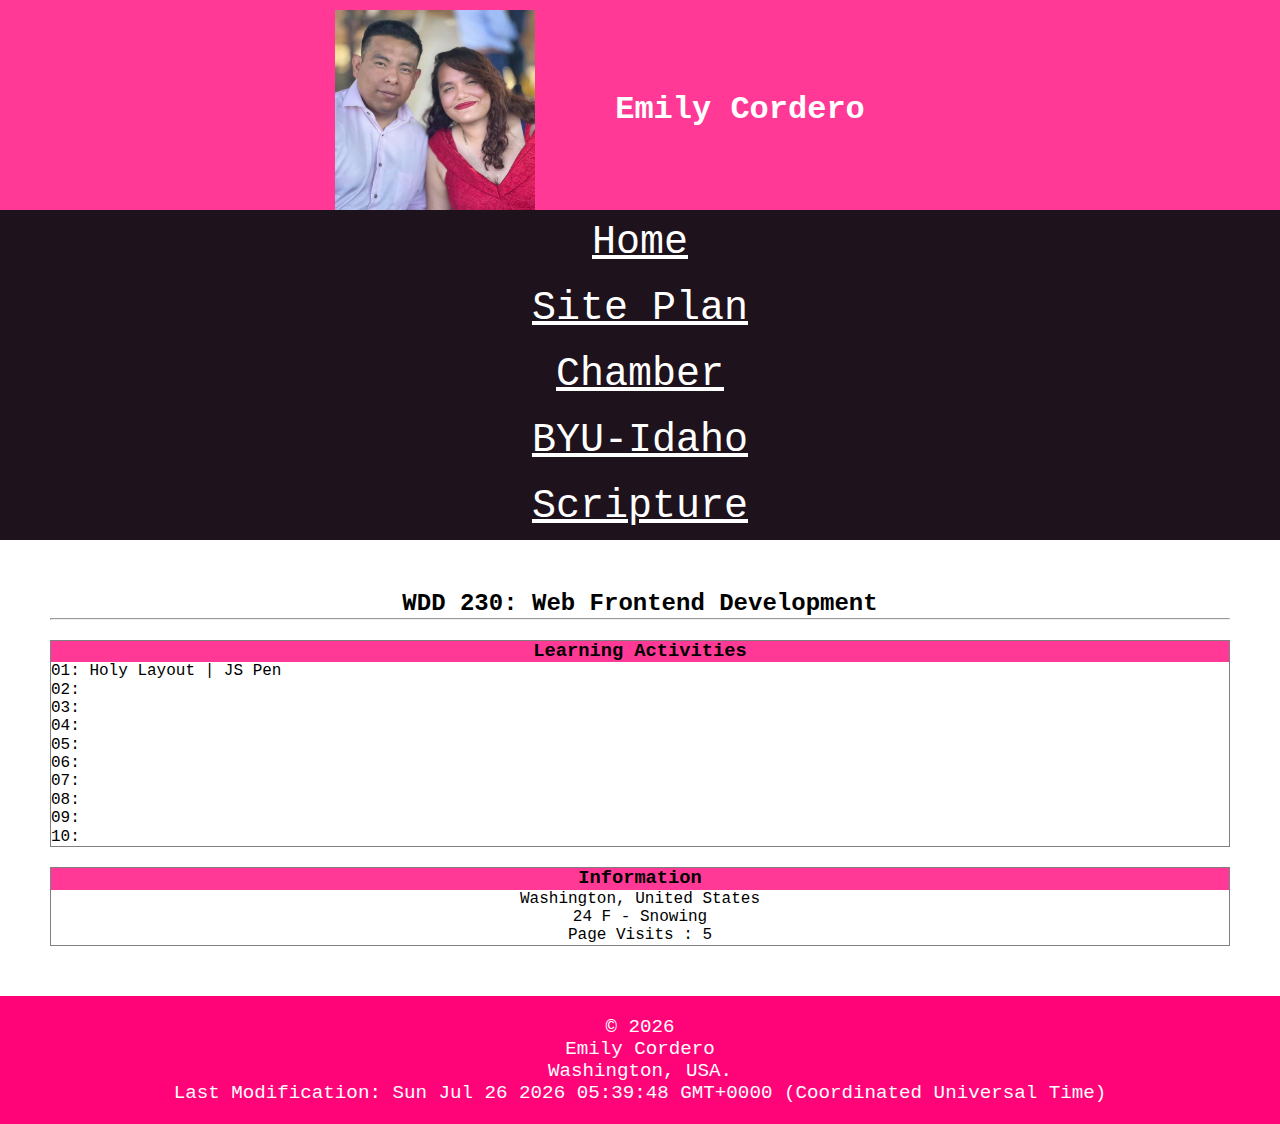
==== index.html @ 3462274f "added nprmalize.css" ====
<!DOCTYPE html>
<html lang = "en-US">
    <head>
        <meta charset="utf-8">
        <meta property="og:title" content="The Rock" />
        <meta property="og:type" content="video.movie" />
        <meta property="og:url" content="https://www.imdb.com/title/tt0117500/" />
        <meta property="og:image" content="https://ia.media-imdb.com/images/rock.jpg" />
        <meta name="twitter:card" content="summary_large_image">
        <title>Emily Cordero - WDD 230 - Web Frontend Development</title>
        <meta name="description" content="Welcome to WDD 230 - Web Frontend Development course assignment portal of Emily Cordero.">
        <meta name="viewport" content="width=device-width, initial-scale=1">
        <link rel="stylesheet" href="styles/normalize.css">
        <link rel="stylesheet" href="styles/base.css">
        <link rel="icon" href="favicon.ico">
    </head>
    <body>
        <header>
            <img title="picture" src="images/ecpicture.jpg" alt="Emily Cordero's Picture">
            <h1>Emily Cordero</h1>
        </header>
        <nav>
            <a href="#">Home</a>
            <a href="lesson03/chamber-site-plan.html">Site Plan</a>
            <a href="#">Chamber</a>
            <a href="https://www.byui.edu/" target="_blank">BYU-Idaho</a>
            <a href="https://www.churchofjesuschrist.org/study/scriptures/ot/job/42?lang=eng&id=p2#p2">Scripture</a>
        </nav>
        <main>
            <h2>WDD 230: Web Frontend Development</h2>
            <hr>
            <section class="card">
                <h3>Learning Activities</h3>
                <ul>
                    <li>01: <a href="https://codepen.io/emilycordero/pen/poYPaXr">Holy Layout</a> | <a href="https://codepen.io/emilycordero/pen/eYXWVqM">JS Pen</a></li>
                    <li>02: </li>
                    <li>03: </li>
                    <li>04: </li>
                    <li>05: </li>
                    <li>06: </li>
                    <li>07: </li>
                    <li>08: </li>
                    <li>09: </li>
                    <li>10: </li>
                </ul>
            </section>
            <section class="card">
                <h3>Information</h3>
                <p>Washington, United States</p>
                <p>24 F - Snowing</p>
                <p>Page Visits : 5</p>
                
            </section>
        </main>
        <footer>
            <p>&copy; <span id="year"></span></p>
            <p>Emily Cordero</p>
            <p>Washington, USA.</p>
            <p>Last Modification: <span id="lastModified"></span></p>
        </footer>
        <script src="scripts\getdates.js"></script>
    </body>
</html>
---- styles/base.css ----
* {
    margin: 0;
    padding: 0;
    box-sizing: border-box;
}
body {
    font-family: 'Courier New', Courier, monospace;
}

/*Mobile*/
header {
    background: rgb(255, 57, 149);
    display: flex;
    align-items: center;
    justify-content: center;
    text-align: center;
    padding-top: 10px;
    position: relative;
}

header img {
    max-width: 200px;
}
header h1 {
    font-family: 'Courier New', Courier, monospace;
    position: sticky;
    font-size: 2rem;
    display: inline-flex;
    justify-content: center;
    padding: 10px 80px;
    color: rgb(255, 255, 255);
}

nav {
    
    font-size: 40px;
    text-align: center;
    list-style: none;
    background-color: rgb(30, 18, 28);
}
nav a {
    display: block;
    padding: 10px;
    color:white;
}
nav a:hover {
    color: rgb(255, 229, 234);
}

main {
    display: block;
    text-align: center;
    margin: 50px;
}
section {
    border: 1px solid gray;
    margin-top: 20px;
}
section .cards {
    display: grid;
    gap: 10px;
    grid-template-columns: 80px;
    grid-template-rows: 80px 80px;
} 
section h3 {
    background: rgb(255, 57, 149);
    margin: 0;
}
section a {
    color: black;
    text-decoration: none;
}
section a:hover {
    color: pink;
}
section ul {
    list-style: none;
    text-align: left;
}

footer {
    text-align: center;
    background: rgb(255, 3, 121);
    padding: 20px;
    color: rgb(255, 255, 255);
    font-size: larger;
}

/* Larger View */
@media (min-width: 640px) {
    nav ul {
        display: flex;
    }
    nav ul li {
        flex: 1 1 100%;
    }
    
}
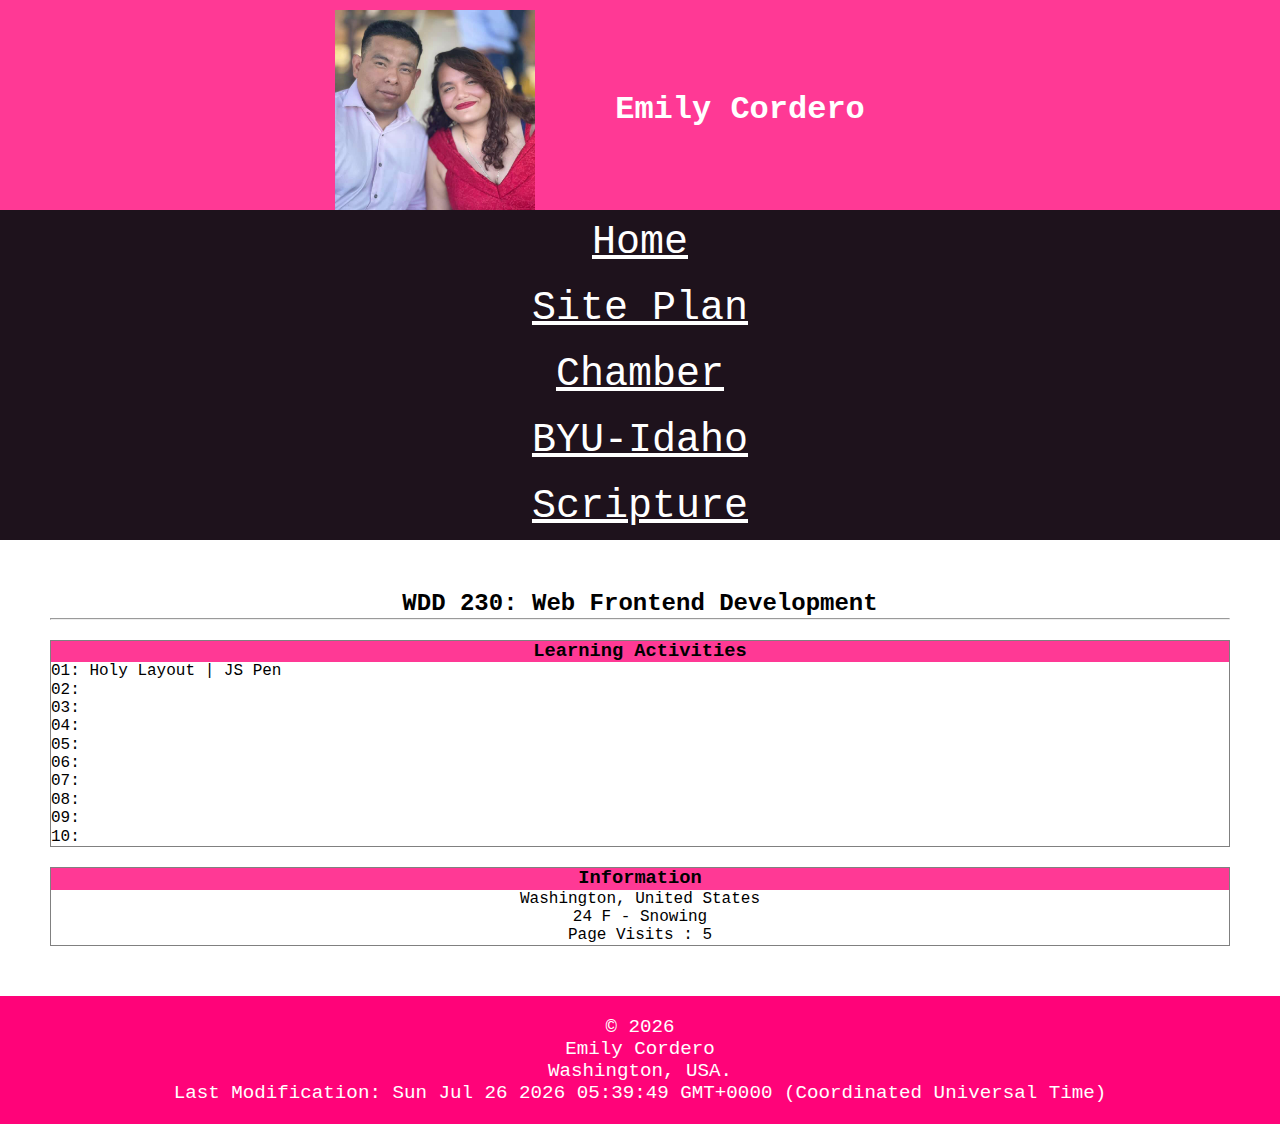
==== commit 19bbe4a1: "added another css" ====
--- a/index.html
+++ b/index.html
@@ -12,6 +12,7 @@
         <meta name="viewport" content="width=device-width, initial-scale=1">
         <link rel="stylesheet" href="styles/normalize.css">
         <link rel="stylesheet" href="styles/base.css">
+        <link rel="stylesheet" href="styles/larger.css">        
         <link rel="icon" href="favicon.ico">
     </head>
     <body>
--- a/styles/larger.css
+++ b/styles/larger.css
@@ -0,0 +1,10 @@
+/* Larger View */
+@media (min-width: 640px) {
+    nav ul {
+        display: flex;
+    }
+    nav ul li {
+        flex: 1 1 100%;
+    }
+    
+}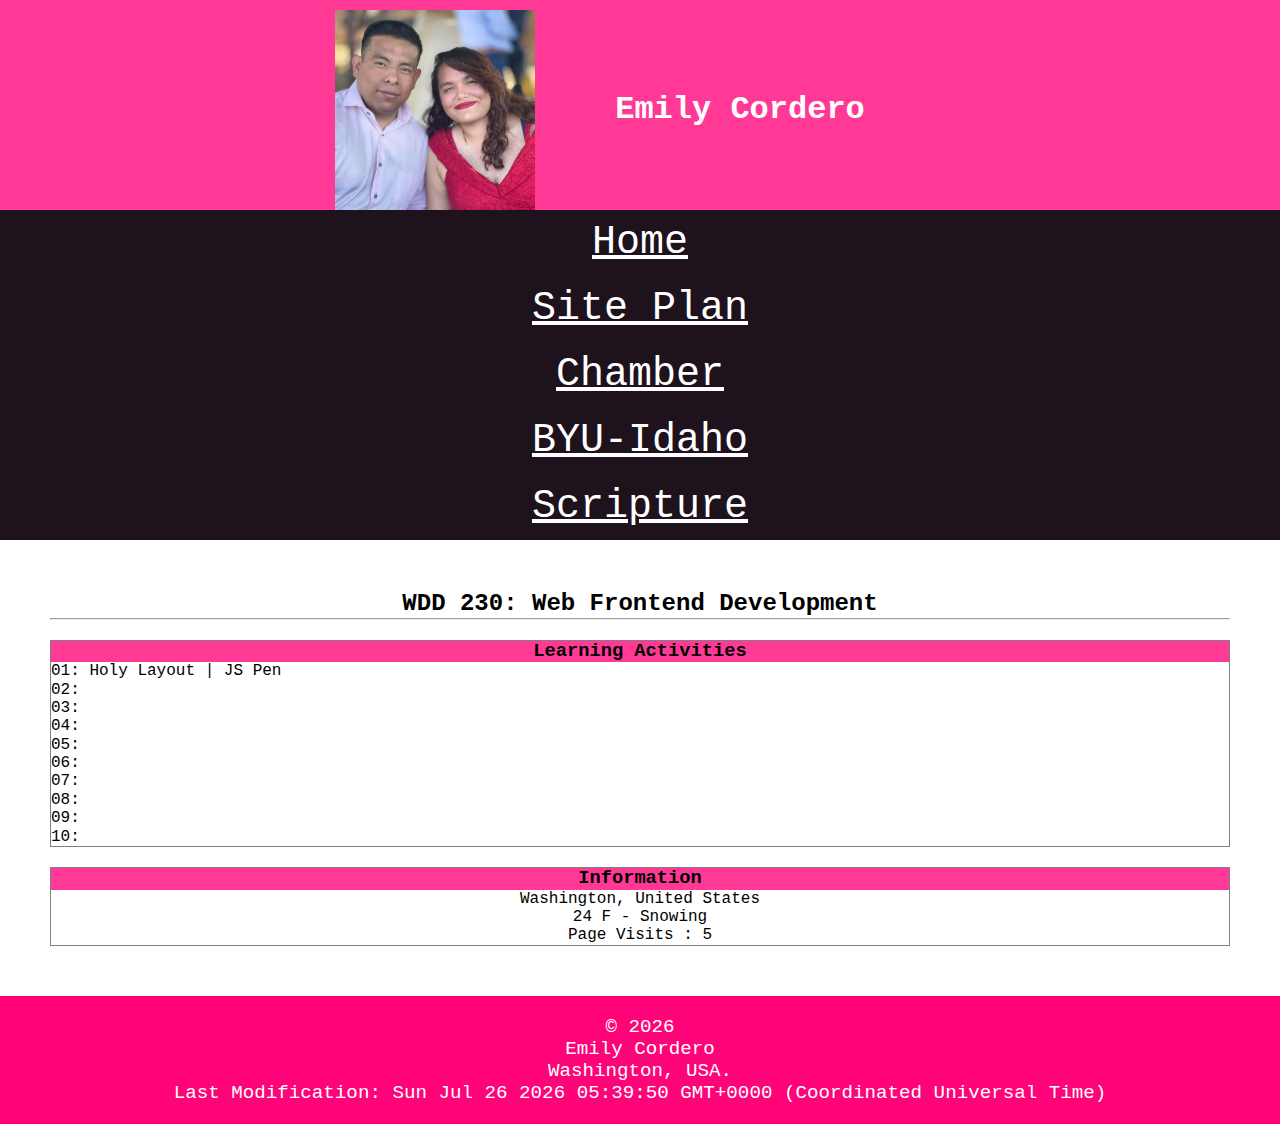
==== commit 03fe5d04: "fixed errors" ====
--- a/index.html
+++ b/index.html
@@ -2,10 +2,10 @@
 <html lang = "en-US">
     <head>
         <meta charset="utf-8">
-        <meta property="og:title" content="The Rock" />
-        <meta property="og:type" content="video.movie" />
-        <meta property="og:url" content="https://www.imdb.com/title/tt0117500/" />
-        <meta property="og:image" content="https://ia.media-imdb.com/images/rock.jpg" />
+        <meta property="og:title" content="The Rock">
+        <meta property="og:type" content="video.movie">
+        <meta property="og:url" content="https://www.imdb.com/title/tt0117500/">
+        <meta property="og:image" content="https://ia.media-imdb.com/images/rock.jpg">
         <meta name="twitter:card" content="summary_large_image">
         <title>Emily Cordero - WDD 230 - Web Frontend Development</title>
         <meta name="description" content="Welcome to WDD 230 - Web Frontend Development course assignment portal of Emily Cordero.">
@@ -59,6 +59,6 @@
             <p>Washington, USA.</p>
             <p>Last Modification: <span id="lastModified"></span></p>
         </footer>
-        <script src="scripts\getdates.js"></script>
+        <script src="scripts/getdates.js"></script>
     </body>
 </html>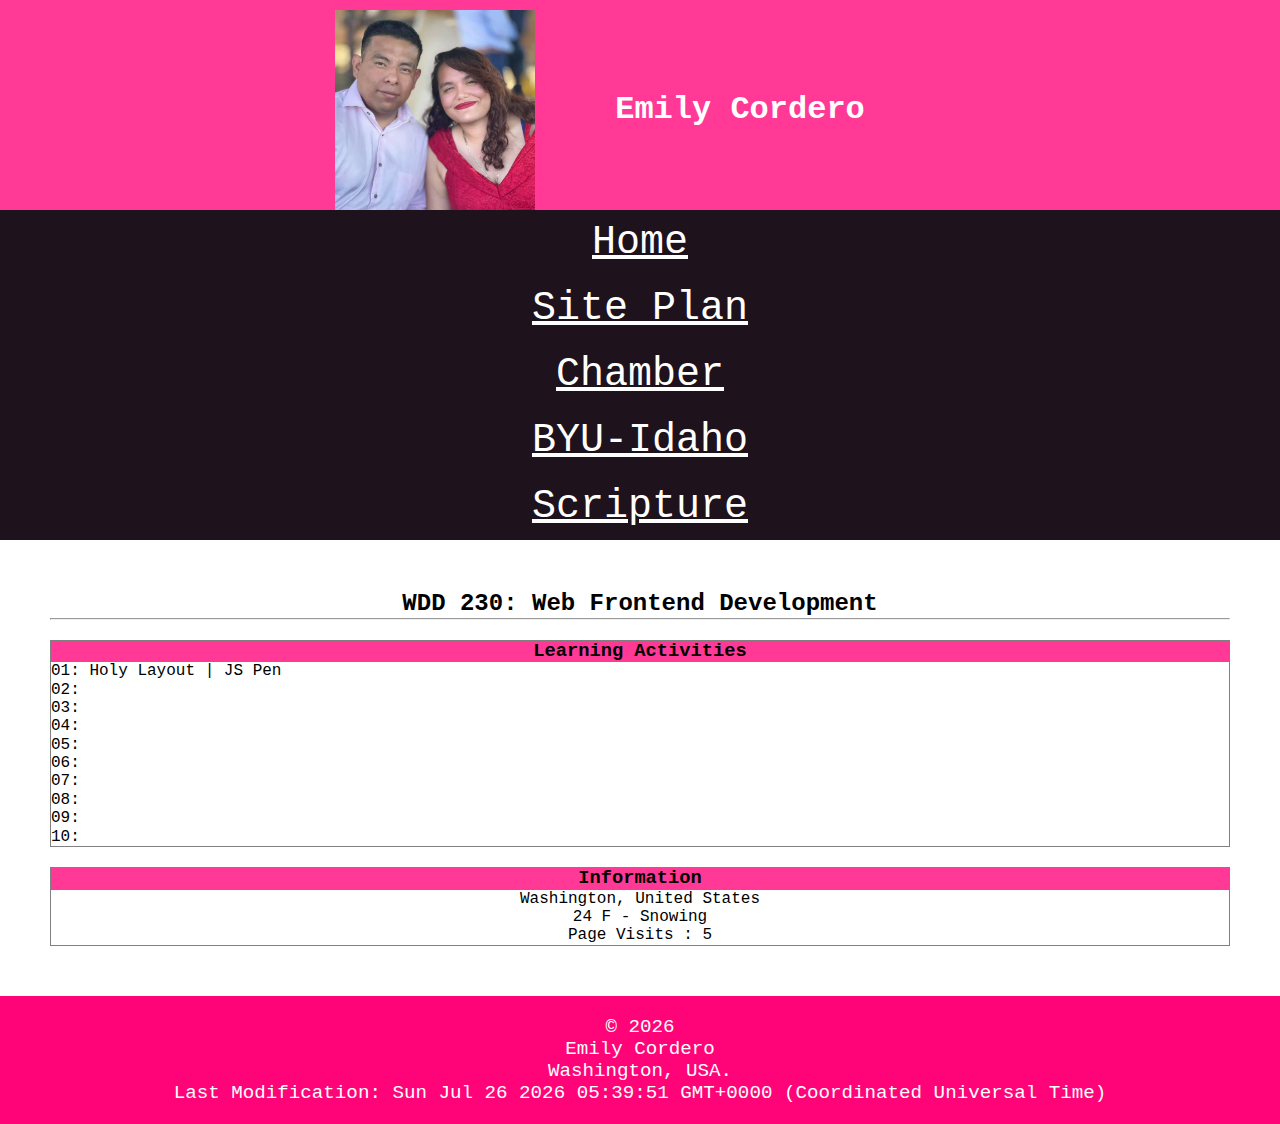
==== commit eb73a336: "added final validation" ====
--- a/index.html
+++ b/index.html
@@ -1,7 +1,8 @@
 <!DOCTYPE html>
-<html lang = "en-US">
+<html lang="en-US">
     <head>
         <meta charset="utf-8">
+        <meta author="Emily Cordero">
         <meta property="og:title" content="The Rock">
         <meta property="og:type" content="video.movie">
         <meta property="og:url" content="https://www.imdb.com/title/tt0117500/">
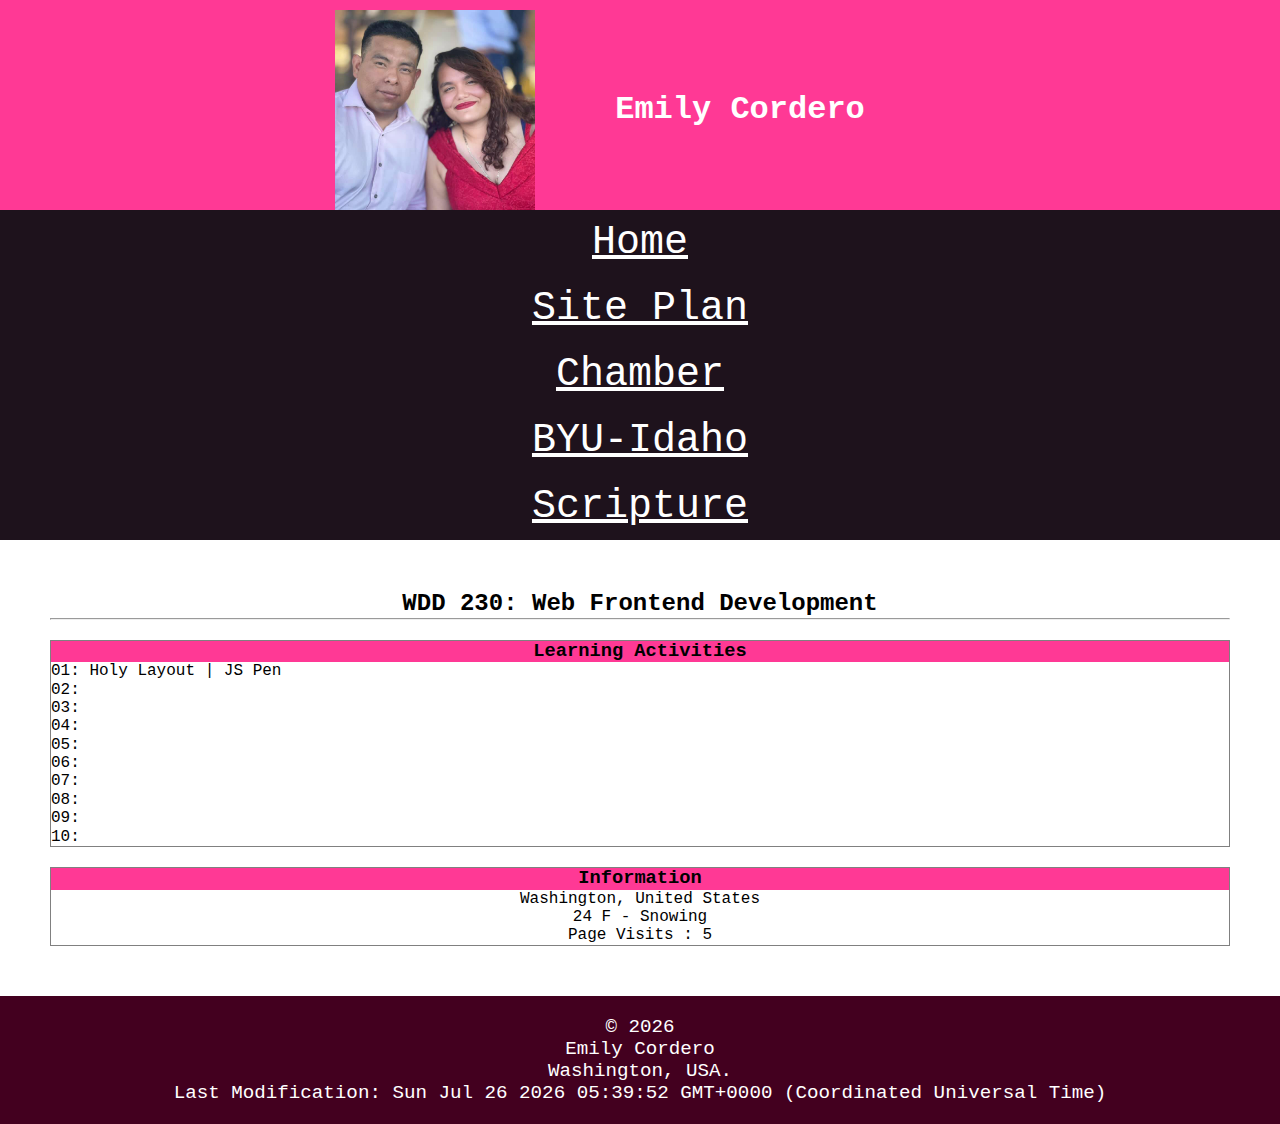
==== commit f48b56fb: "added favicon" ====
--- a/index.html
+++ b/index.html
@@ -14,7 +14,7 @@
         <link rel="stylesheet" href="styles/normalize.css">
         <link rel="stylesheet" href="styles/base.css">
         <link rel="stylesheet" href="styles/larger.css">        
-        <link rel="icon" href="favicon.ico">
+        <link rel="icon" href="images/favicon.ico">
     </head>
     <body>
         <header>
--- a/styles/base.css
+++ b/styles/base.css
@@ -44,7 +44,7 @@
     color:white;
 }
 nav a:hover {
-    color: rgb(255, 229, 234);
+    color: rgb(255, 157, 177);
 }
 
 main {
@@ -71,7 +71,7 @@
     text-decoration: none;
 }
 section a:hover {
-    color: pink;
+    color: rgb(255, 42, 78);
 }
 section ul {
     list-style: none;
@@ -80,7 +80,7 @@
 
 footer {
     text-align: center;
-    background: rgb(255, 3, 121);
+    background: rgb(67, 0, 31);
     padding: 20px;
     color: rgb(255, 255, 255);
     font-size: larger;
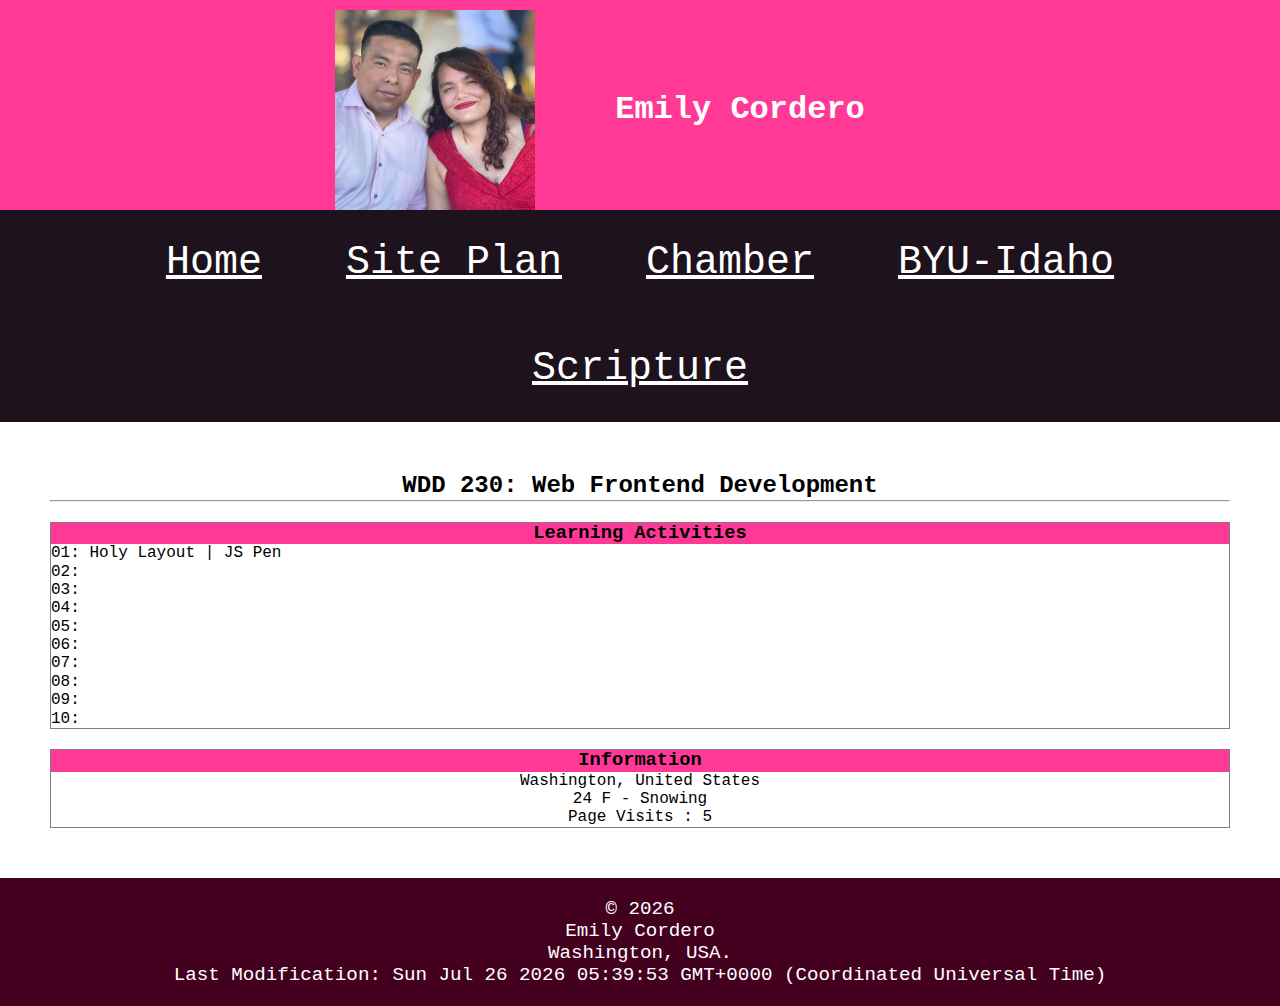
==== commit d5fbbe04: "final edits" ====
--- a/index.html
+++ b/index.html
@@ -3,9 +3,9 @@
     <head>
         <meta charset="utf-8">
         <meta author="Emily Cordero">
-        <meta property="og:title" content="The Rock">
-        <meta property="og:type" content="video.movie">
-        <meta property="og:url" content="https://www.imdb.com/title/tt0117500/">
+        <meta property="og:title" content="Web Frontend Development">
+        <meta property="og:type" content="website">
+        <meta property="og:url" content="https://emilycordero.github.io/wdd230/">
         <meta property="og:image" content="https://ia.media-imdb.com/images/rock.jpg">
         <meta name="twitter:card" content="summary_large_image">
         <title>Emily Cordero - WDD 230 - Web Frontend Development</title>
--- a/styles/base.css
+++ b/styles/base.css
@@ -87,12 +87,29 @@
 }
 
 /* Larger View */
-@media (min-width: 640px) {
+@media (min-width: 800px) {
+
+    nav {
+    
+        font-size: 40px;
+        text-align: center;
+        list-style: none;
+        background-color: rgb(30, 18, 28);
+    }
+    nav a {
+        display: inline-block;
+        padding: 30px;
+        color:white;
+    }
+    nav a:hover {
+        color: rgb(255, 157, 177);
+    }
     nav ul {
         display: flex;
     }
     nav ul li {
         flex: 1 1 100%;
     }
+
     
 }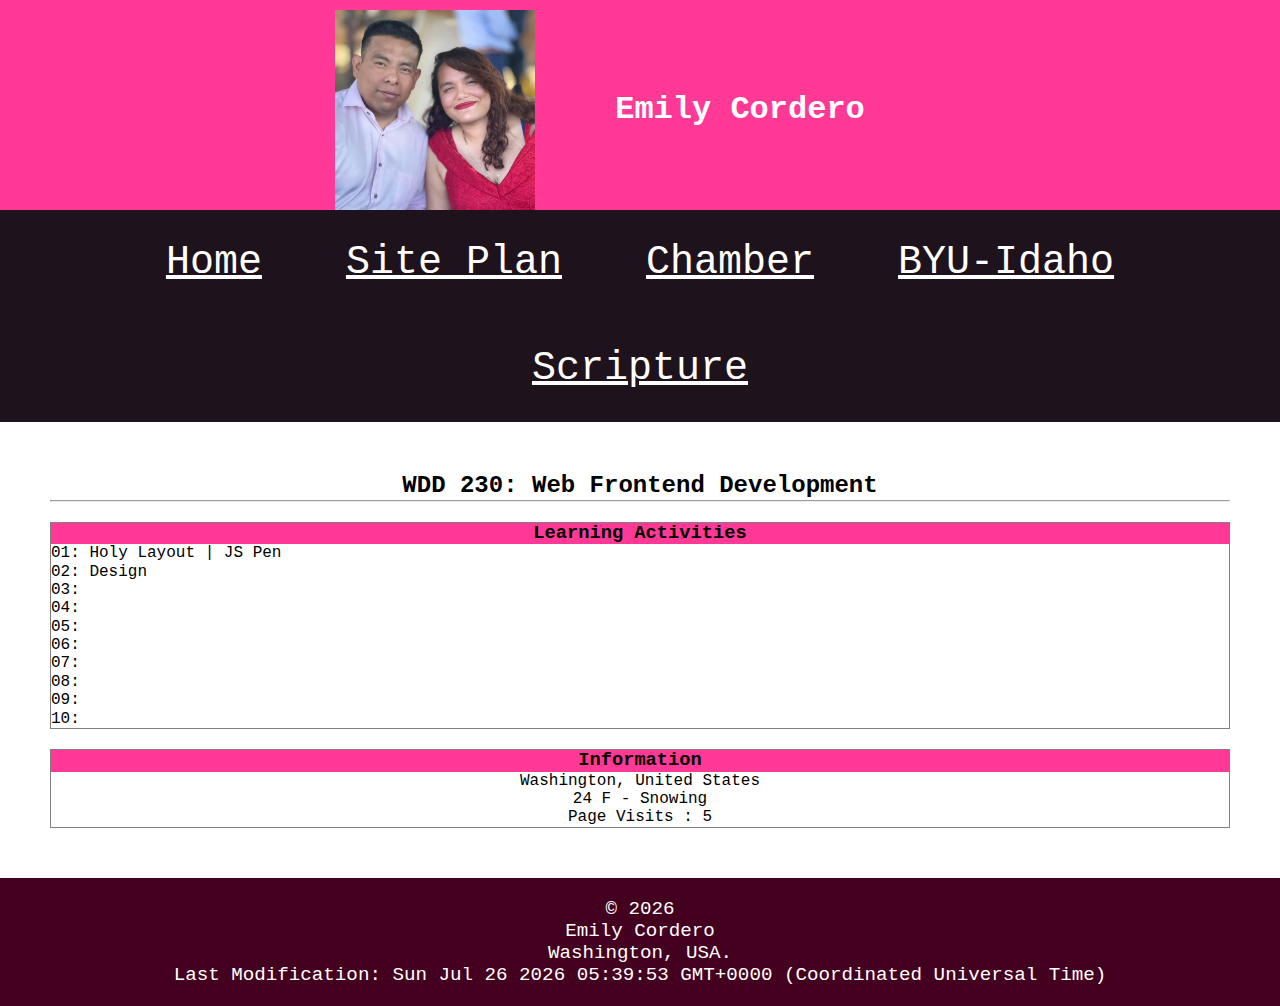
==== commit 06e61e66: "added design html" ====
--- a/index.html
+++ b/index.html
@@ -35,7 +35,7 @@
                 <h3>Learning Activities</h3>
                 <ul>
                     <li>01: <a href="https://codepen.io/emilycordero/pen/poYPaXr">Holy Layout</a> | <a href="https://codepen.io/emilycordero/pen/eYXWVqM">JS Pen</a></li>
-                    <li>02: </li>
+                    <li>02: <a href="http://emilycordero.github.io/wdd230/lesson02/design.html">Design</a></li>
                     <li>03: </li>
                     <li>04: </li>
                     <li>05: </li>
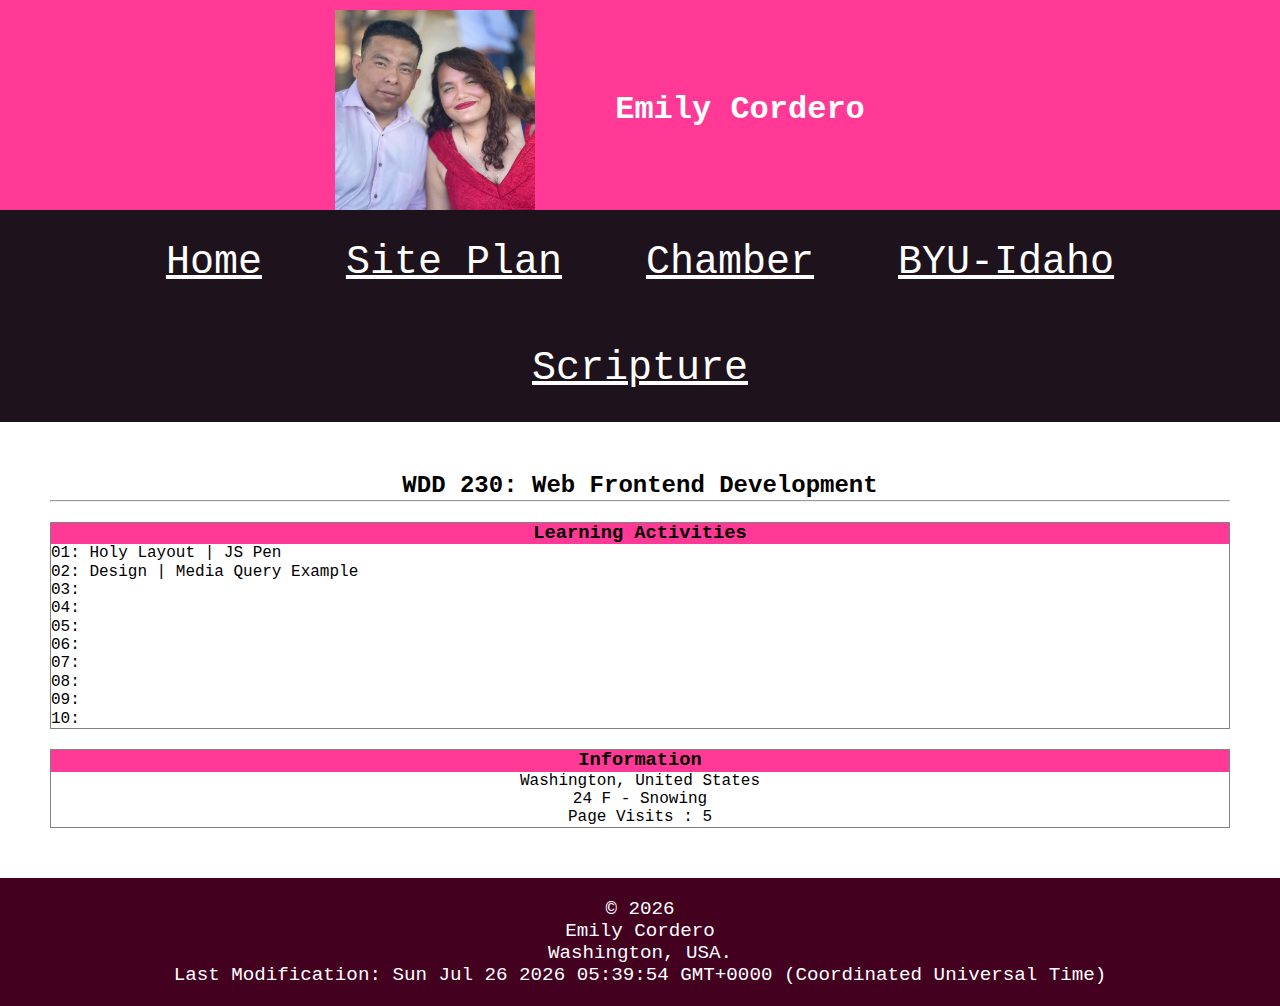
==== commit 71eb3faf: "added media query" ====
--- a/index.html
+++ b/index.html
@@ -35,7 +35,7 @@
                 <h3>Learning Activities</h3>
                 <ul>
                     <li>01: <a href="https://codepen.io/emilycordero/pen/poYPaXr">Holy Layout</a> | <a href="https://codepen.io/emilycordero/pen/eYXWVqM">JS Pen</a></li>
-                    <li>02: <a href="http://emilycordero.github.io/wdd230/lesson02/design.html">Design</a></li>
+                    <li>02: <a href="http://emilycordero.github.io/wdd230/lesson02/design.html">Design</a> | <a href="http://emilycordero.github.io/wdd230/lesson02/media-query.html">Media Query Example</a></li>
                     <li>03: </li>
                     <li>04: </li>
                     <li>05: </li>
